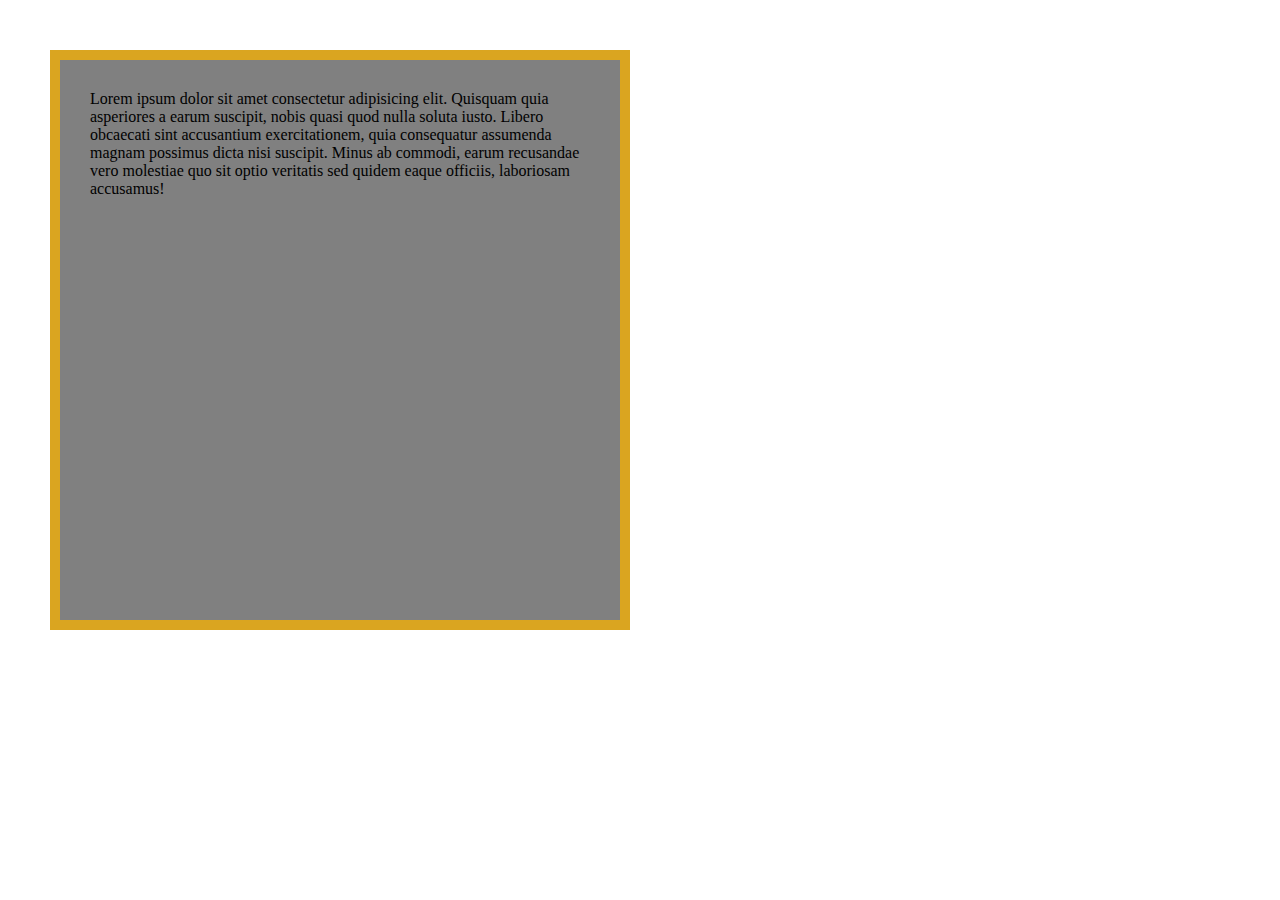
==== CSS/index2.html @ 00a77f20 "added css" ====
<!DOCTYPE html>
<html lang="en">
<head>
    <meta charset="UTF-8">
    <meta name="viewport" content="width=device-width, initial-scale=1.0">
    <title>Document</title>
    <link rel="stylesheet" href="index.css">
</head>
<body>
    <div class="full-height-width">
        <div class="child">Lorem ipsum dolor sit amet consectetur adipisicing elit. Quisquam quia asperiores a earum suscipit, nobis quasi quod nulla soluta iusto. Libero obcaecati sint accusantium exercitationem, quia consequatur assumenda magnam possimus dicta nisi suscipit. Minus ab commodi, earum recusandae vero molestiae quo sit optio veritatis sed quidem eaque officiis, laboriosam accusamus!</div>
    </div>
</body>
</html>
---- CSS/index.css ----
*{
    margin: 0;
    padding: 0;
}


.child{
    border: 10px solid goldenrod;
    margin: 50px;
    padding: 30px;
    background-color: gray;
    width: 500px;
    height: 500px;
    overflow: auto;
}
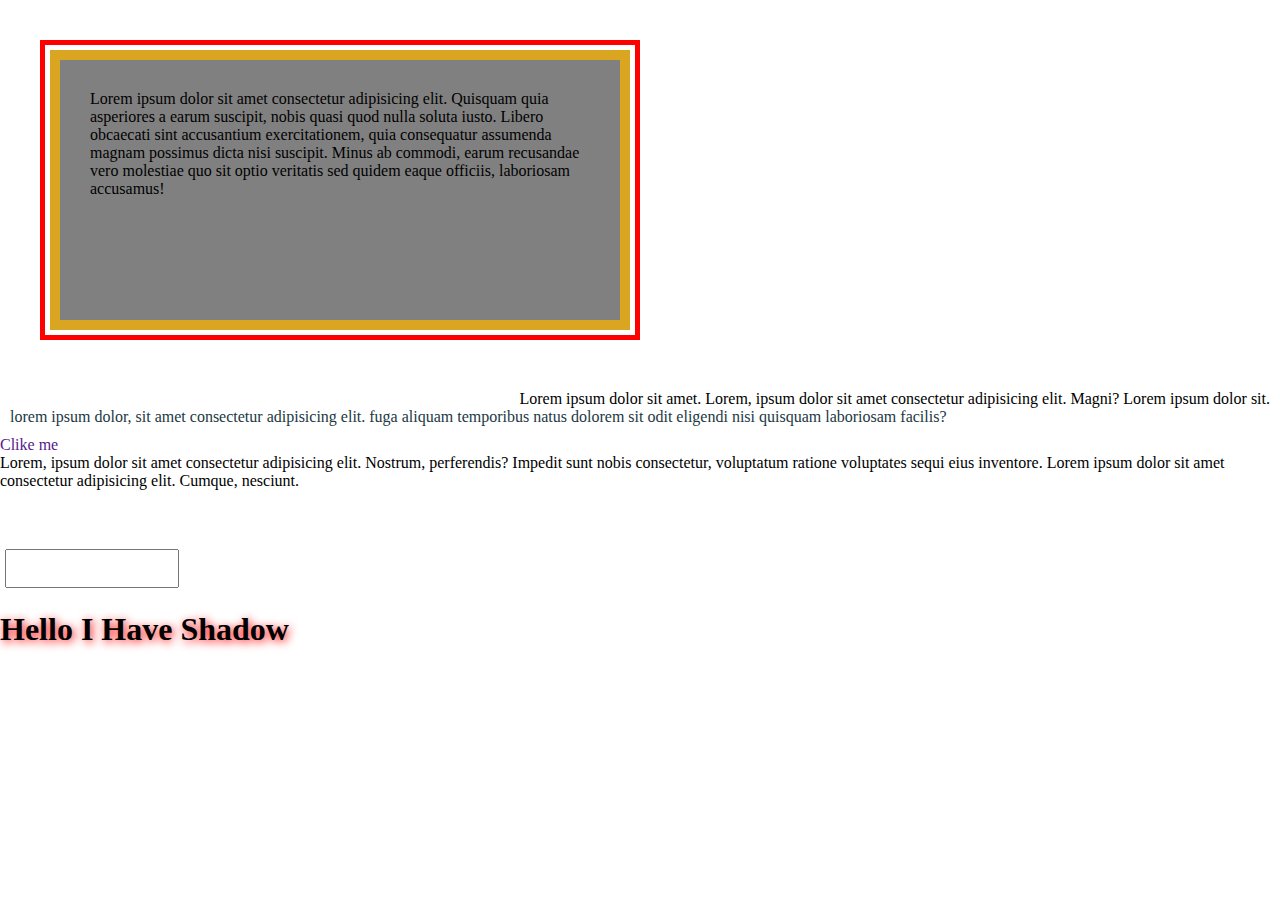
==== commit d1ccb192: "abc" ====
--- a/CSS/index2.html
+++ b/CSS/index2.html
@@ -10,5 +10,22 @@
     <div class="full-height-width">
         <div class="child">Lorem ipsum dolor sit amet consectetur adipisicing elit. Quisquam quia asperiores a earum suscipit, nobis quasi quod nulla soluta iusto. Libero obcaecati sint accusantium exercitationem, quia consequatur assumenda magnam possimus dicta nisi suscipit. Minus ab commodi, earum recusandae vero molestiae quo sit optio veritatis sed quidem eaque officiis, laboriosam accusamus!</div>
     </div>
+    <div class="div2">
+        <span>Lorem ipsum dolor sit amet.</span>
+        <span>Lorem, ipsum dolor sit amet consectetur adipisicing elit. Magni?</span>
+        <span>Lorem ipsum dolor sit.</span>
+        <p>Lorem ipsum dolor, sit amet consectetur adipisicing elit. Fuga aliquam temporibus natus dolorem sit odit eligendi nisi quisquam laboriosam facilis?</p>
+    </div>
+    <a href="">Clike me</a>
+    <p>Lorem, ipsum dolor sit amet consectetur adipisicing elit. Nostrum, perferendis? Impedit sunt nobis consectetur, voluptatum ratione voluptates sequi eius inventore. Lorem ipsum dolor sit amet consectetur adipisicing elit. Cumque, nesciunt.</p>
+    <br><br><br>
+    <input type="text">
+    <br><br>
+    <h1 class="shadows-exmp">Hello I Have Shadow</h1>
+    <div style="margin-bottom: 50px;"></div>
+
+    <!-- outline example -->
+
+    <!-- border example -->
 </body>
 </html>--- a/CSS/index.css
+++ b/CSS/index.css
@@ -10,6 +10,43 @@
     padding: 30px;
     background-color: gray;
     width: 500px;
-    height: 500px;
+    height: 200px;
     overflow: auto;
+    outline: 5px solid red;
+    outline-offset: 5px;
+}
+
+.div2{
+    text-align: right;
+    padding: 10px;
+}
+
+.div2 p{
+    color: #223843;
+    text-align: left;
+    text-transform: lowercase;
+}
+
+a{
+    text-decoration: none;
+}
+
+p{
+    /* text-transform: capitalize; */
+    /* letter-spacing: 10px; */
+    /* line-height: 3rem;
+     */
+     /* word-spacing: 2rem; */
+     /* white-space: nowrap; */
+}
+
+input{
+    margin: 5px;
+    padding: 10px;
+    width: 150px;
+    text-indent: 25px;
+}
+
+.shadows-exmp{
+    text-shadow: 2px 2px 10px red;
 }